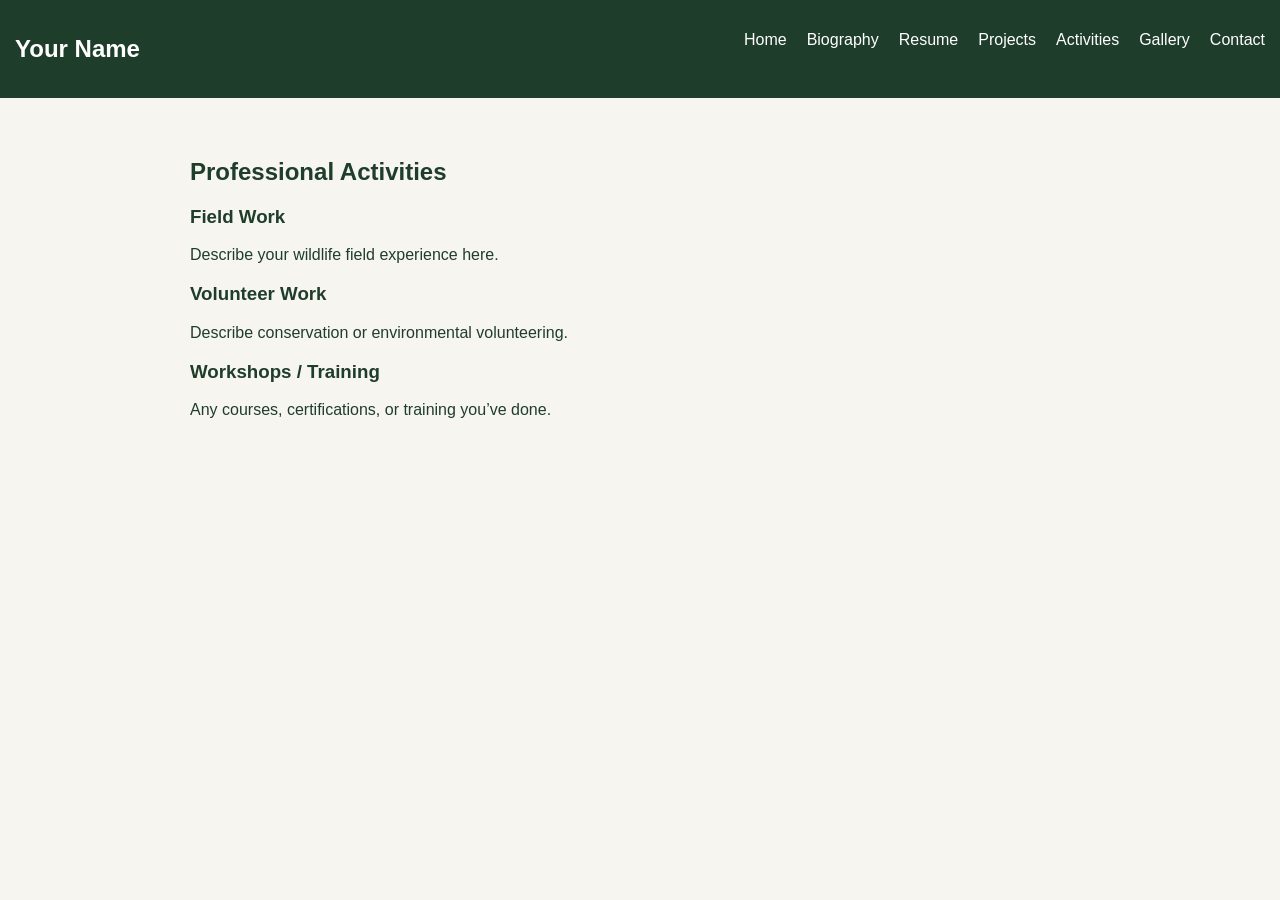
==== activities.html @ c0ee2362 "Rename activities to activities.html" ====
<!DOCTYPE html>
<html>
<head>
  <title>Activities</title>
  <link rel="stylesheet" href="style.css">
</head>

<body>

<nav>
  <h1>Your Name</h1>
  <ul>
    <li><a href="index.html">Home</a></li>
    <li><a href="biography.html">Biography</a></li>
    <li><a href="resume.html">Resume</a></li>
    <li><a href="projects.html">Projects</a></li>
    <li><a href="activities.html">Activities</a></li>
    <li><a href="gallery.html">Gallery</a></li>
    <li><a href="contact.html">Contact</a></li>
  </ul>
</nav>

<section>
  <h2>Professional Activities</h2>

  <h3>Field Work</h3>
  <p>Describe your wildlife field experience here.</p>

  <h3>Volunteer Work</h3>
  <p>Describe conservation or environmental volunteering.</p>

  <h3>Workshops / Training</h3>
  <p>Any courses, certifications, or training you’ve done.</p>

</section>

</body>
</html>
---- style.css ----
body {
  font-family: Arial, sans-serif;
  background-color: #f7f5f0;
  color: #1f3d2b;
  margin: 0;
}

nav {
  background-color: #1f3d2b;
  color: white;
  padding: 15px;
  display: flex;
  justify-content: space-between;
}

nav ul {
  list-style: none;
  display: flex;
  gap: 20px;
}

nav a {
  color: white;
  text-decoration: none;
}

nav a:hover {
  color: #e6c7c7;
}

section {
  padding: 40px;
  max-width: 900px;
  margin: auto;
}
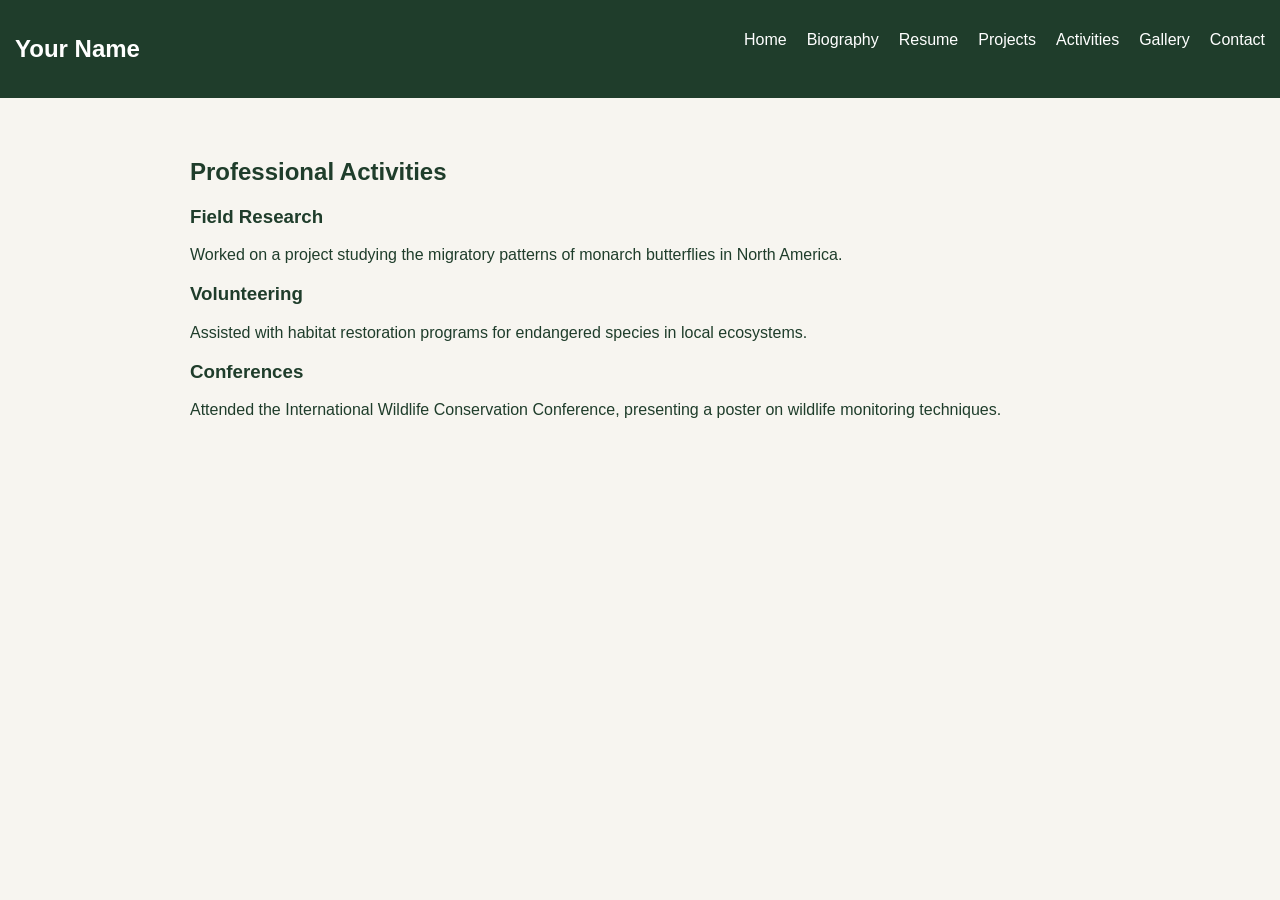
==== commit 9852f005: "Update activities.html" ====
--- a/activities.html
+++ b/activities.html
@@ -1,7 +1,7 @@
 <!DOCTYPE html>
 <html>
 <head>
-  <title>Activities</title>
+  <title>Activities | Your Name</title>
   <link rel="stylesheet" href="style.css">
 </head>
 
@@ -23,15 +23,14 @@
 <section>
   <h2>Professional Activities</h2>
 
-  <h3>Field Work</h3>
-  <p>Describe your wildlife field experience here.</p>
+  <h3>Field Research</h3>
+  <p>Worked on a project studying the migratory patterns of monarch butterflies in North America.</p>
 
-  <h3>Volunteer Work</h3>
-  <p>Describe conservation or environmental volunteering.</p>
+  <h3>Volunteering</h3>
+  <p>Assisted with habitat restoration programs for endangered species in local ecosystems.</p>
 
-  <h3>Workshops / Training</h3>
-  <p>Any courses, certifications, or training you’ve done.</p>
-
+  <h3>Conferences</h3>
+  <p>Attended the International Wildlife Conservation Conference, presenting a poster on wildlife monitoring techniques.</p>
 </section>
 
 </body>
